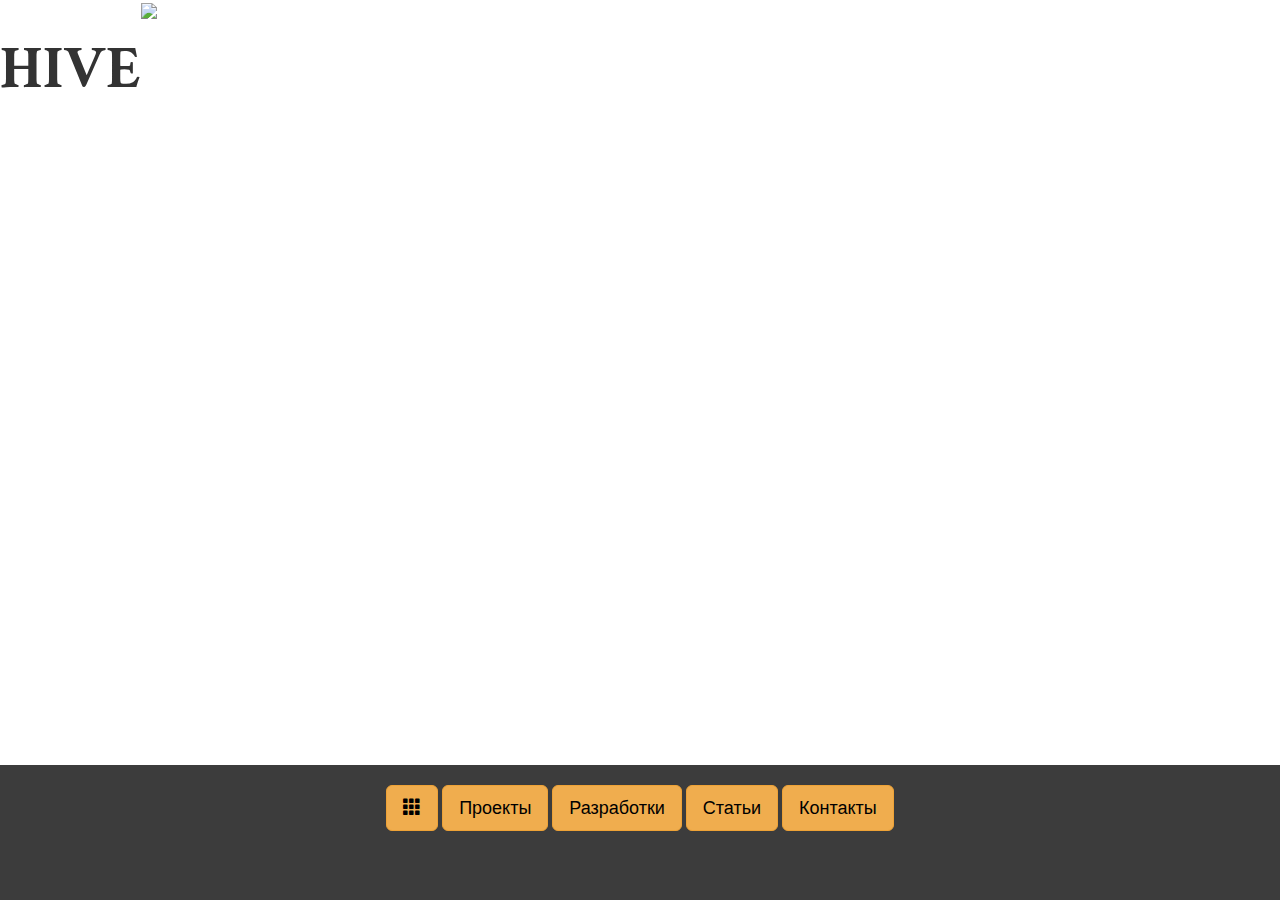
==== index.html @ 8b913982 "Update index.html" ====
<!DOCTYPE html>
<html ng-app="hiveLabs">
 <head>
  <title>Hive Labs Home</title>
  <meta name="viewport" content="width=device-width, initial-scale=1">
  <script src="https://cdn.firebase.com/js/client/2.2.1/firebase.js"></script>
 </head>
 <body>
  <header>
    <ul class="nav nav-pills clearfix">
     <li>
      <img src="http://res.cloudinary.com/hive-labs/image/upload/v1424935545/logo2_ojo7as.png" class="lgy">
      <p class="text-xxl text-center"><b class="crimson">HIVE</b></p>
     </li>
    </ul>
  </header> 
  <div class="container-fluid clearfix">
   <div class="ng-view"></div>
   <footer>
    <div class="text-center" id="fnav">
     <a class="btn btn-lg btn-warning" href="#/"><span class="glyphicon glyphicon-th" aria-hidden="true"></span></a>
     <a class="btn btn-lg btn-warning" href="#/projects">Проекты</a>
     <a class="btn btn-lg btn-warning" href="#/solutions">Разработки</a>
     <a class="btn btn-lg btn-warning" href="#/posts">Статьи</a>     
     <a class="btn btn-lg btn-warning" href="#/contacts">Контакты</a>
    </div>
   </footer>
  </div>
  <script src="https://ajax.googleapis.com/ajax/libs/jquery/2.1.3/jquery.min.js"></script>
  <script src="https://ajax.googleapis.com/ajax/libs/angularjs/1.3.14/angular.min.js"></script>
  <script src="https://cdnjs.cloudflare.com/ajax/libs/angular.js/1.3.14/angular-route.min.js"></script>    
  <link href="//maxcdn.bootstrapcdn.com/bootstrap/3.3.2/css/bootstrap.min.css" rel="stylesheet">
  <script src="//maxcdn.bootstrapcdn.com/bootstrap/3.3.2/js/bootstrap.min.js"></script>
  <link rel="stylesheet" href="//cdnjs.cloudflare.com/ajax/libs/evil-icons/1.7.2/evil-icons.min.css">
  <script src="//cdnjs.cloudflare.com/ajax/libs/evil-icons/1.7.2/evil-icons.min.js"></script>
  <link href="../assets/app.css" rel="stylesheet">  
  <script src="../assets/app.js"></script>  
  <link href='http://fonts.googleapis.com/css?family=Crimson+Text:700' rel='stylesheet' type='text/css'>
  <!-- Google Tag Manager -->
  <!-- WARNING: If you want to use sources  for your needs, please DELETE THIS COMMENTED FRAGMENT-->
  <noscript><iframe src="//www.googletagmanager.com/ns.html?id=GTM-NXQKQD"
  height="0" width="0" style="display:none;visibility:hidden"></iframe></noscript>
  <script>(function(w,d,s,l,i){w[l]=w[l]||[];w[l].push({'gtm.start':
  new Date().getTime(),event:'gtm.js'});var f=d.getElementsByTagName(s)[0],
  j=d.createElement(s),dl=l!='dataLayer'?'&l='+l:'';j.async=true;j.src=
  '//www.googletagmanager.com/gtm.js?id='+i+dl;f.parentNode.insertBefore(j,f);
  })(window,document,'script','dataLayer','GTM-NXQKQD');</script>
  <!-- End Google Tag Manager -->

 </body>
</html>
---- assets/app.css ----
.i-honey {
  fill: rgb(252,177,3);
}
#nav {
	float: left;
	margin: 0 0 3em 0;
	padding: 0;
	list-style: none;
}
#nav li {
	float: left; 
}
.text-xxl {
  font-size: 60px;
  float: left;
  margin-top: 15%;
}
.text-1 {
	color: rgb(252,177,3);
}
.text-2 {
	color: #3C3C3C;
}
.text-3 {
	color: black;
}
.crimson {
	font-family: 'Crimson Text', serif;
}
footer {
	position: absolute;
	width: 100%;
	height: 15%;
	background: #3C3C3C;
	color: rgb(252,177,3);
	bottom: 0;
	left: 0;
}
#fnav {
	padding-top: 20px;
}
.btn {
	color: black !important;
}
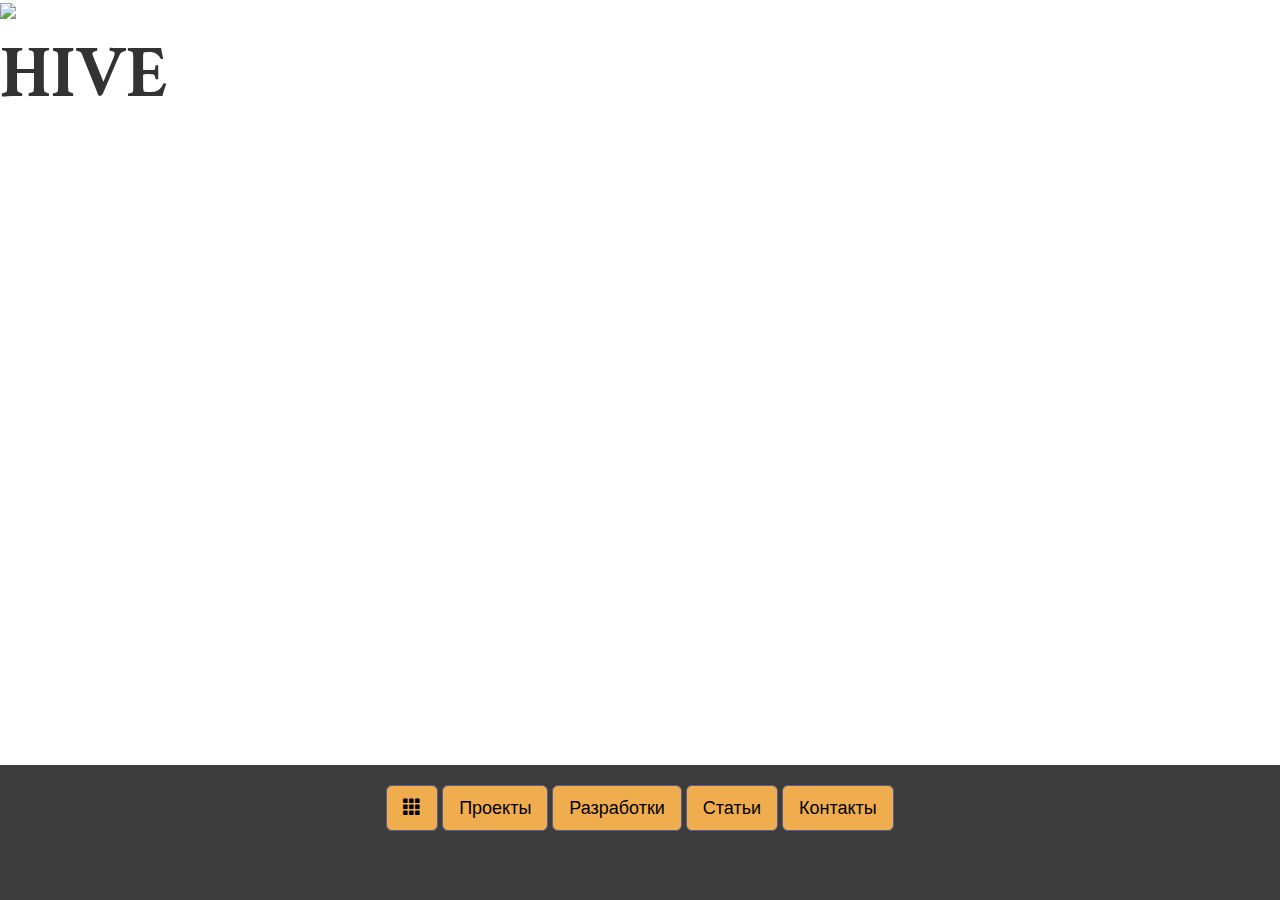
==== commit 407b0ec4: "Update index.html" ====
--- a/index.html
+++ b/index.html
@@ -3,14 +3,23 @@
  <head>
   <title>Hive Labs Home</title>
   <meta name="viewport" content="width=device-width, initial-scale=1">
+  <script src="https://ajax.googleapis.com/ajax/libs/jquery/2.1.3/jquery.min.js"></script>
+  <script src="https://ajax.googleapis.com/ajax/libs/angularjs/1.3.14/angular.min.js"></script>
+  <script src="https://cdnjs.cloudflare.com/ajax/libs/angular.js/1.3.14/angular-route.min.js"></script>    
+  <script src="https://cdn.firebase.com/libs/angularfire/0.9.2/angularfire.min.js"></script>
   <script src="https://cdn.firebase.com/js/client/2.2.1/firebase.js"></script>
+  <link href="//maxcdn.bootstrapcdn.com/bootstrap/3.3.2/css/bootstrap.min.css" rel="stylesheet">
+  <script src="//maxcdn.bootstrapcdn.com/bootstrap/3.3.2/js/bootstrap.min.js"></script>
+  <link rel="stylesheet" href="//cdnjs.cloudflare.com/ajax/libs/evil-icons/1.7.2/evil-icons.min.css">
+  <script src="//cdnjs.cloudflare.com/ajax/libs/evil-icons/1.7.2/evil-icons.min.js"></script>
+  <link href="../assets/app.css" rel="stylesheet">  
  </head>
  <body>
   <header>
     <ul class="nav nav-pills clearfix">
      <li>
       <img src="http://res.cloudinary.com/hive-labs/image/upload/v1424935545/logo2_ojo7as.png" class="lgy">
-      <p class="text-xxl text-center"><b class="crimson">HIVE</b></p>
+      <p class="text-xxl text-center"><b class="crimson"><span class="tx-honey">HI</span><span class="tx-purple">VE</span></b></p>
      </li>
     </ul>
   </header> 
@@ -18,22 +27,18 @@
    <div class="ng-view"></div>
    <footer>
     <div class="text-center" id="fnav">
-     <a class="btn btn-lg btn-warning" href="#/"><span class="glyphicon glyphicon-th" aria-hidden="true"></span></a>
-     <a class="btn btn-lg btn-warning" href="#/projects">Проекты</a>
-     <a class="btn btn-lg btn-warning" href="#/solutions">Разработки</a>
-     <a class="btn btn-lg btn-warning" href="#/posts">Статьи</a>     
-     <a class="btn btn-lg btn-warning" href="#/contacts">Контакты</a>
+     <a class="btn btn-lg btn-warning bb" href="#/"><span class="glyphicon glyphicon-th" aria-hidden="true"></span></a>
+     <a class="btn btn-lg btn-warning bb" href="#/projects">Проекты</a>
+     <a class="btn btn-lg btn-warning bb" href="#/solutions">Разработки</a>
+     <a class="btn btn-lg btn-warning bb" href="#/posts">Статьи</a>     
+     <a class="btn btn-lg btn-warning bb" href="#/contacts">Контакты</a>
     </div>
    </footer>
   </div>
   <script src="https://ajax.googleapis.com/ajax/libs/jquery/2.1.3/jquery.min.js"></script>
   <script src="https://ajax.googleapis.com/ajax/libs/angularjs/1.3.14/angular.min.js"></script>
   <script src="https://cdnjs.cloudflare.com/ajax/libs/angular.js/1.3.14/angular-route.min.js"></script>    
-  <link href="//maxcdn.bootstrapcdn.com/bootstrap/3.3.2/css/bootstrap.min.css" rel="stylesheet">
-  <script src="//maxcdn.bootstrapcdn.com/bootstrap/3.3.2/js/bootstrap.min.js"></script>
-  <link rel="stylesheet" href="//cdnjs.cloudflare.com/ajax/libs/evil-icons/1.7.2/evil-icons.min.css">
-  <script src="//cdnjs.cloudflare.com/ajax/libs/evil-icons/1.7.2/evil-icons.min.js"></script>
-  <link href="../assets/app.css" rel="stylesheet">  
+  <script src="https://cdn.firebase.com/libs/angularfire/0.9.2/angularfire.min.js"></script>
   <script src="../assets/app.js"></script>  
   <link href='http://fonts.googleapis.com/css?family=Crimson+Text:700' rel='stylesheet' type='text/css'>
   <!-- Google Tag Manager -->
--- a/assets/app.css
+++ b/assets/app.css
@@ -11,9 +11,7 @@
 	float: left; 
 }
 .text-xxl {
-  font-size: 60px;
-  float: left;
-  margin-top: 15%;
+  font-size: 72px;
 }
 .text-1 {
 	color: rgb(252,177,3);
@@ -42,3 +40,6 @@
 .btn {
 	color: black !important;
 }
+.bb {
+	border-color: #575f92;
+}
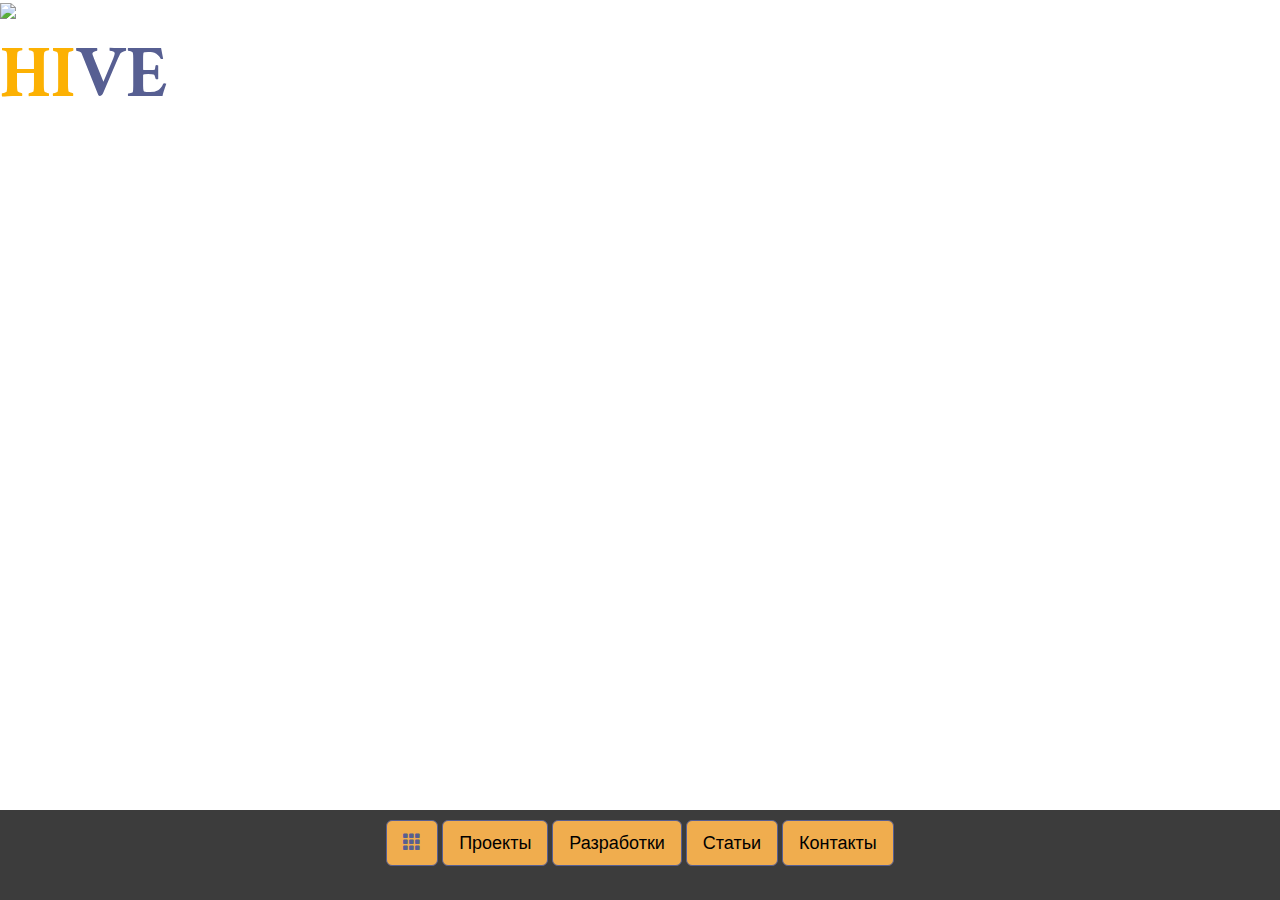
==== commit 5cba69cd: "Update index.html" ====
--- a/index.html
+++ b/index.html
@@ -27,7 +27,7 @@
    <div class="ng-view"></div>
    <footer>
     <div class="text-center" id="fnav">
-     <a class="btn btn-lg btn-warning bb" href="#/"><span class="glyphicon glyphicon-th" aria-hidden="true"></span></a>
+     <a class="btn btn-lg btn-warning bb" href="#/"><span class="glyphicon glyphicon-th tx-purple" aria-hidden="true"></span></a>
      <a class="btn btn-lg btn-warning bb" href="#/projects">Проекты</a>
      <a class="btn btn-lg btn-warning bb" href="#/solutions">Разработки</a>
      <a class="btn btn-lg btn-warning bb" href="#/posts">Статьи</a>     
@@ -35,10 +35,6 @@
     </div>
    </footer>
   </div>
-  <script src="https://ajax.googleapis.com/ajax/libs/jquery/2.1.3/jquery.min.js"></script>
-  <script src="https://ajax.googleapis.com/ajax/libs/angularjs/1.3.14/angular.min.js"></script>
-  <script src="https://cdnjs.cloudflare.com/ajax/libs/angular.js/1.3.14/angular-route.min.js"></script>    
-  <script src="https://cdn.firebase.com/libs/angularfire/0.9.2/angularfire.min.js"></script>
   <script src="../assets/app.js"></script>  
   <link href='http://fonts.googleapis.com/css?family=Crimson+Text:700' rel='stylesheet' type='text/css'>
   <!-- Google Tag Manager -->
--- a/assets/app.css
+++ b/assets/app.css
@@ -1,3 +1,10 @@
+body {
+	background: url(http://res.cloudinary.com/hive-labs/image/upload/v1424946770/back_10_vnwlld.png) no-repeat;
+	-moz-background-size: 100%; /* Firefox 3.6+ */
+	-webkit-background-size: 100%; /* Safari 3.1+ и Chrome 4.0+ */
+	-o-background-size: 100%; /* Opera 9.6+ */
+	background-size: cover; /* Современные браузеры */
+}
 .i-honey {
   fill: rgb(252,177,3);
 }
@@ -13,8 +20,11 @@
 .text-xxl {
   font-size: 72px;
 }
-.text-1 {
+.tx-honey {
 	color: rgb(252,177,3);
+}
+.tx-purple {
+	color: #575f92;
 }
 .text-2 {
 	color: #3C3C3C;
@@ -28,14 +38,14 @@
 footer {
 	position: absolute;
 	width: 100%;
-	height: 15%;
+	height: 10%;
 	background: #3C3C3C;
 	color: rgb(252,177,3);
 	bottom: 0;
 	left: 0;
 }
 #fnav {
-	padding-top: 20px;
+	padding-top: 0.8%;
 }
 .btn {
 	color: black !important;
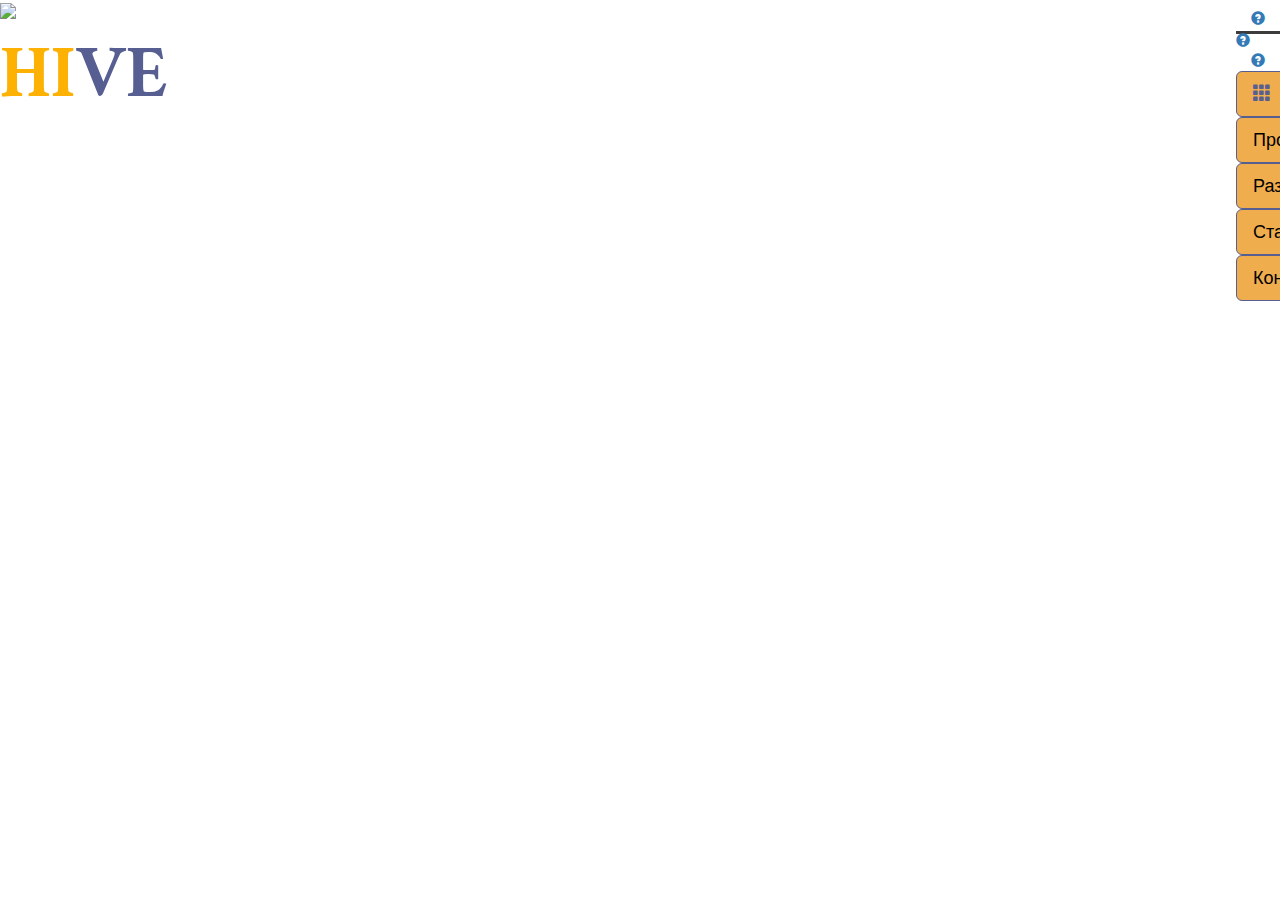
==== commit b444ef43: "Update index.html" ====
--- a/index.html
+++ b/index.html
@@ -21,6 +21,7 @@
       <img src="http://res.cloudinary.com/hive-labs/image/upload/v1424935545/logo2_ojo7as.png" class="lgy">
       <p class="text-xxl text-center"><b class="crimson"><span class="tx-honey">HI</span><span class="tx-purple">VE</span></b></p>
      </li>
+     <li class="pull-right"><a class="glyphicon glyphicon-question-sign tx-purple></a></li>
     </ul>
   </header> 
   <div class="container-fluid clearfix">
--- a/assets/app.css
+++ b/assets/app.css
@@ -53,3 +53,8 @@
 .bb {
 	border-color: #575f92;
 }
+.bg-white {
+	background-color: white;
+	border: 1px solid #575f92;
+	border-radius: 5px;
+}
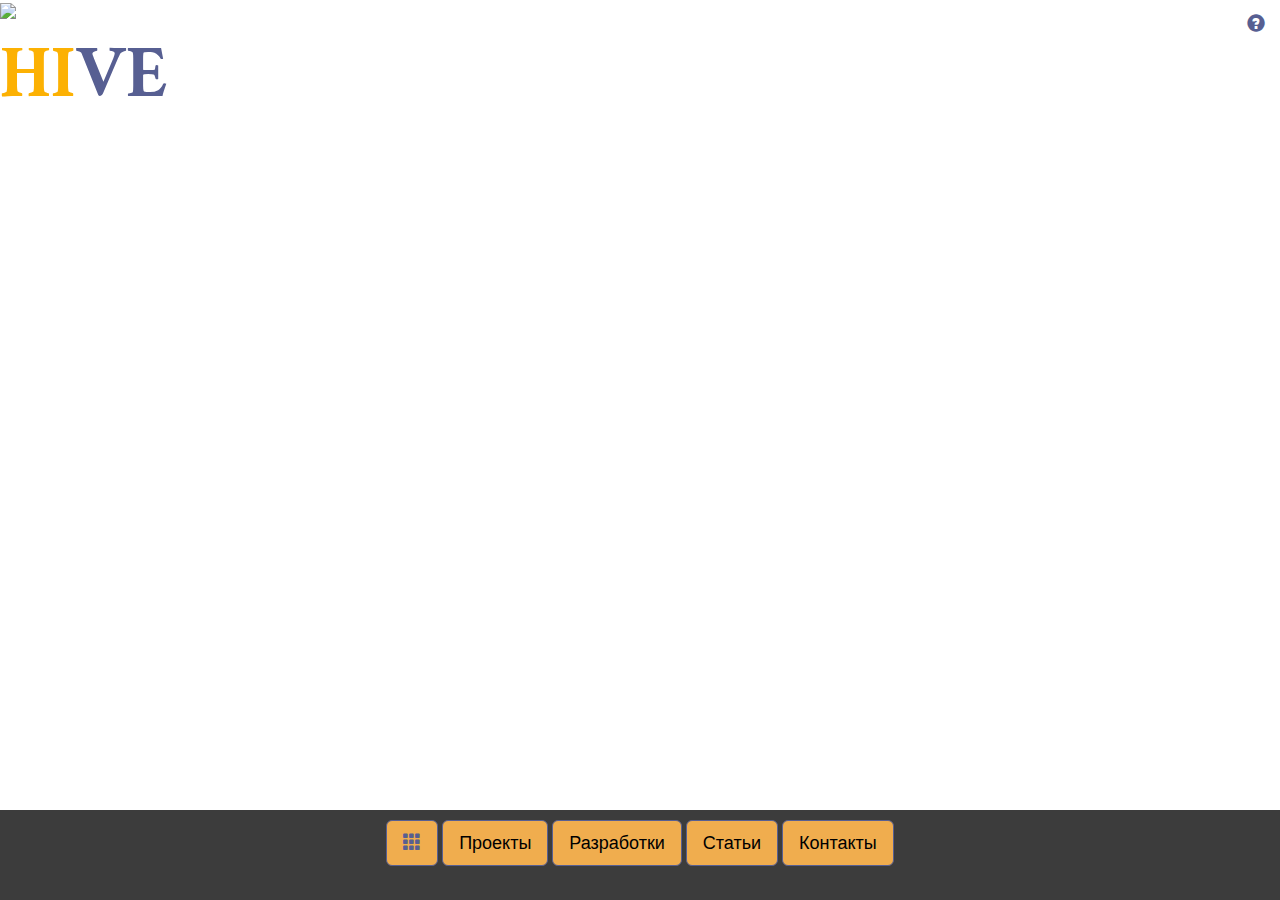
==== commit 2dc9df75: "Update index.html" ====
--- a/index.html
+++ b/index.html
@@ -21,7 +21,7 @@
       <img src="http://res.cloudinary.com/hive-labs/image/upload/v1424935545/logo2_ojo7as.png" class="lgy">
       <p class="text-xxl text-center"><b class="crimson"><span class="tx-honey">HI</span><span class="tx-purple">VE</span></b></p>
      </li>
-     <li class="pull-right"><a class="glyphicon glyphicon-question-sign tx-purple></a></li>
+     <li class="pull-right text-center"><a id="abt" class="btn-lg glyphicon glyphicon-question-sign tx-purple" href="#/about"></a></li>
     </ul>
   </header> 
   <div class="container-fluid clearfix">
